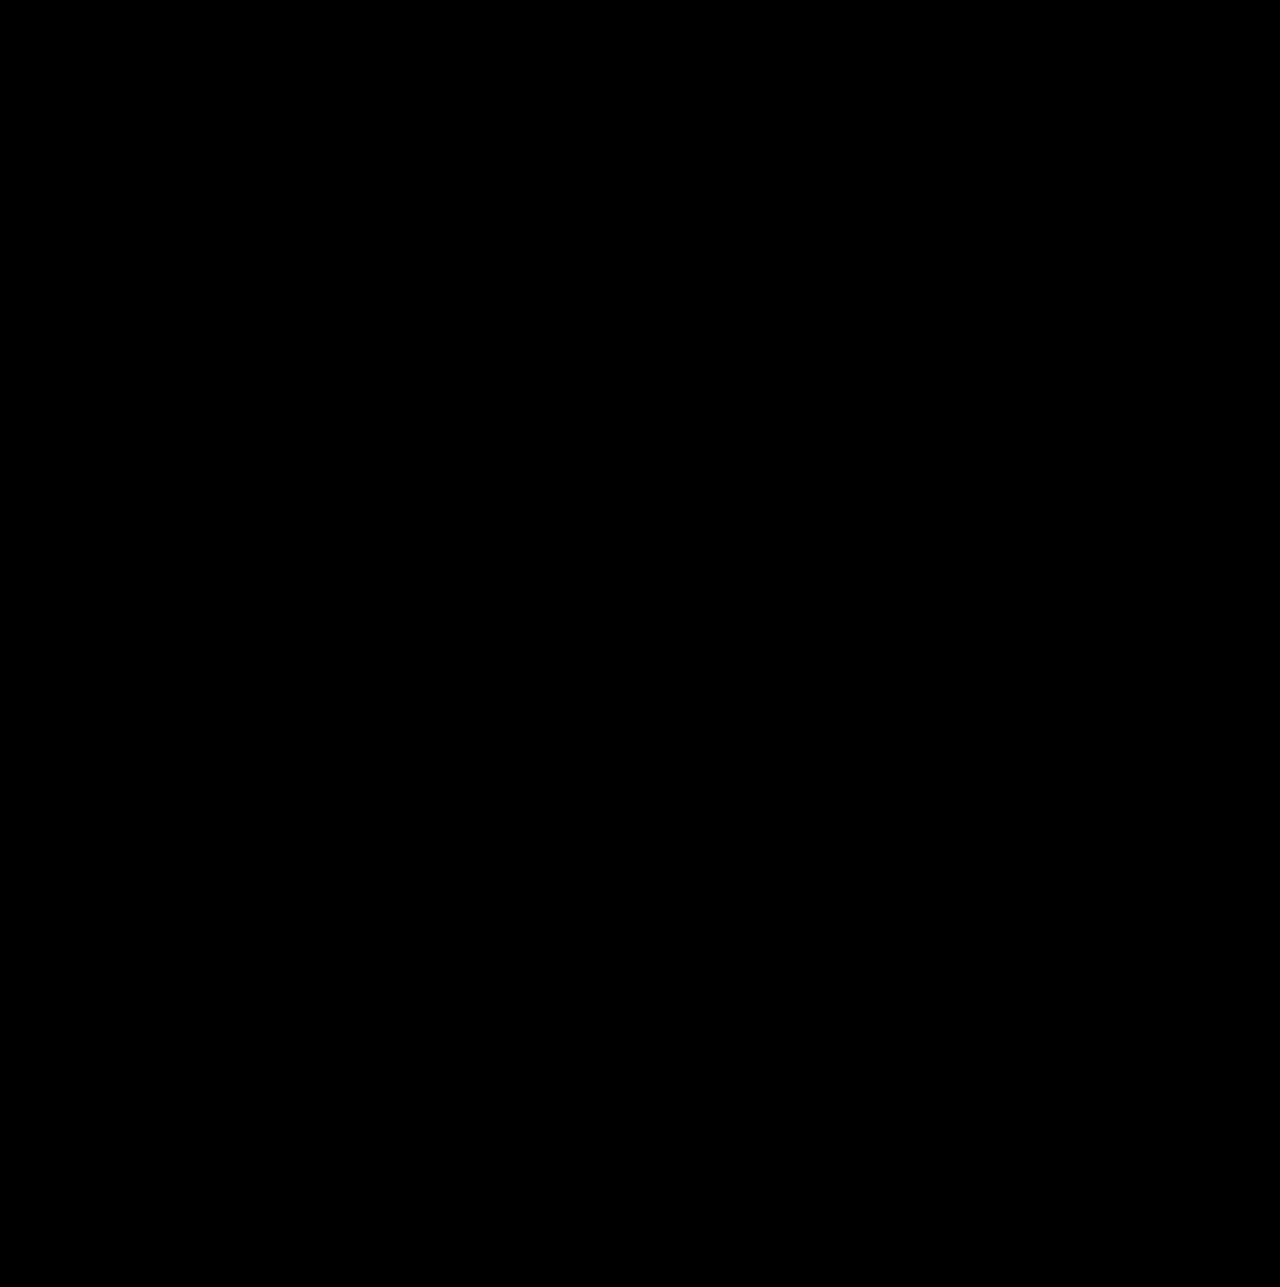
==== index.html @ ae32eaea "first upload" ====
<!DOCTYPE html>
<html>
<head>
<meta content='IE=edge' http-equiv='X-UA-Compatible'>
<meta charset='utf-8'>
<meta content='width=device-width, initial-scale=1.0' name='viewport'>
<title>Wheel</title>
<!-- %link(rel="apple-touch-icon-precomposed" sizes="144x144" href="img/apple-touch-icon-144-precomposed.png") -->
<!-- %link(rel="apple-touch-icon-precomposed" sizes="114x114" href="img/apple-touch-icon-114-precomposed.png") -->
<!-- %link(rel="apple-touch-icon-precomposed" sizes="72x72" href="img/apple-touch-icon-72-precomposed.png") -->
<!-- %link(rel="apple-touch-icon-precomposed" href="img/apple-touch-icon-57-precomposed.png") -->
<link href='img/favicon.png' rel='shortcut icon'>
<link href='./css/bootstrap.min.css' rel='stylesheet'>
<script src='./js/jquery.min.js'></script>
<script src='./js/jquery_rotate.js'></script>
<script src='./js/bootstrap.min.js'></script>
<script src='./js/main.js'></script>
<link href='./css/styles.min.css' rel='stylesheet'>

</head>
<body class='login'>
<div class='account fadeInAni'>
<h4>勇者阿，輸入你的名字吧！</h4>
<h6>The Brave, tell me your name!</h6>
<br>
<form>
<input autofocus class='username' name='username' placeholder='Your name.' type='text'>
<input class='loginBtn' type='submit' value='Send'>
</form>
</div>
<div class='bg'>
<img src='img/login_bg.png'>
</div>
</body>
</html>
---- css/styles.min.css ----
@media (max-width:768px){body{background:#000}.bg{width:60%}.wingsLAni,.wingsRAni{width:50%!important}.mask.result>.pic,.wheel,.wheel>img{width:75%}.footer>.left{width:50%}.footer>.left>img{width:45%}.footer>.right{width:50%}.footer>.right>img{width:45%}.reward{width:90%}.mask>input.mail{width:60%}.mask.result>.pic,.mask.result>.pic>img{width:100%}.mask>p.tip>img{width:25%}}@media (min-width:1024px) and (max-width:1299px){.mask.result>.pic,.wheel,.wheel>img{width:50%}.footer>.left{width:40%}.footer>.left>img{width:35%}.footer>.right{width:40%}.footer>.right>img{width:35%}.reward{width:30%}.mask>p.tip>img{width:10%}}@media (min-width:1300px){.bg{width:50%}.wingsLAni,.wingsRAni{display:block}.footer>.left,.mask.result>.pic,.wheel,.wheel>img{width:40%}.footer>.left>img{width:35%}.footer>.right{width:40%}.footer>.right>img{width:35%}.reward{width:30%}.mask>p.tip>img{width:10%}.mask>input.mail{width:30%}}body::-webkit-scrollbar{width:.5em}body::-webkit-scrollbar-track{box-shadow:inset 0 0 6px transparent;background:rgba(0,0,0,.5)}body::-webkit-scrollbar-thumb{background-color:rgba(0,0,0,.6);outline:0 solid red;border-radius:5px}body{font-family:Microsoft JhengHei,Arial;background:url(../img/bg-22.jpg) 50% no-repeat fixed;background-size:cover}a{text-descoration:none}::-moz-selection{background:#05437a;color:#fff}::selection{background:#05437a;color:#fff}*{box-sizing:border}.wheel{margin:0 auto}.wheel img{position:absolute;top:-30em;opacity:0;transition:all .6s cubic-bezier(0,0,.29,1.46)}.wheel>img.wingsBG{opacity:0;top:0;animation:m 1s 1 linear forwards 2.8s}.wheel>img:not(img.wheelBG){pointer-events:none}.reward{margin:0 auto;background:#a58667;border:8px solid #c6a881;padding:1em;border-radius:10px;display:none}.reward>ul{padding:0;list-style:none;margin:0}.reward>ul>li{padding:.2em .4em;font-size:12pt;color:#fff;font-weight:700}body>.wheel .wingsL,body>.wheel>.wingsR{transform:scale(0);opacity:0}body>.wheel>.wingsL{left:20%;transform:scale(0)}body>.wheel>.wingsR{right:5%}h4,h6{color:#fff}.footer{pointer-events:none;opacity:0;animation:m 2.5s 1 linear forwards 5.5s}.footer>.left{float:left}.footer>.left>img{position:fixed;bottom:0;left:0}.footer>.right{float:right}.footer>.right>img{position:fixed;bottom:0;right:0}.master{animation:f 1s infinite linear}.birdL{animation:g 1s infinite linear}.birdR{animation:h 1s infinite linear}.elfL{animation:i 1s infinite linear}.elfR{animation:j 1s infinite linear}.wingsLAni{animation:k 2s 1 linear forwards 3.4s}.wingsRAni{animation:l 2s 1 linear forwards 3.4s}.wingsLMove{left:7%}.wingsLMove,.wingsRMove{transform:scale(1) rotate(0deg);animation:n 2s infinite linear}.wingsRMove{right:7%}.wheel>img.wingsBGMove{opacity:1;animation:o 2s infinite linear}.reward{color:#fff}.reward .username{font-size:18pt;font-weight:700;text-align:center}.reward .userdata{font-weight:700}.reward .userdata .chance{display:inline-block}.reward .userdata .isgoodGuy{float:right}.mask{position:fixed;width:100%;height:100%;background:rgba(0,0,0,.58);top:0;text-align:center}.mask>p.tip{color:#fff;font-size:18pt;font-weight:700;position:relative;top:40%}.mask>input.mail{position:-webkit-sticky;position:sticky;top:40%;font-size:14pt}.mask>.button{position:relative;bottom:-65%}.mask>.button>button{border:0;color:#fff;font-size:14pt;font-weight:700;margin:0 .3em;padding:.5em 1.5em}.mask>.button>.confirm{background:#53b7a0}.mask>.button>.cancel{background:#de6969}.mask>.button>.confirm:hover{font-size:12pt;background:#518e80}.mask>.button>.cancel:hover{font-size:12pt;background:#a75353}.mask.result{background:rgba(0,0,0,.78)}.mask.result>.pic{margin:0 auto}.mask.result>.pic>img{position:absolute;display:block}.mask.result>.pic>img:nth-child(2){animation:n 1s infinite linear}.mask.result>p{color:#fff;font-weight:700;font-size:20pt}.login{background:#000;text-align:center}.login>.account{background:#000;padding:4em 0;position:absolute;left:0%;top:calc(50% - 83px);z-index:1;width:100%;opacity:0}.login>.account>p{color:#fff;font-weight:700}.login>.account>form>input.username{background:transparent;border:1px solid #fff;color:#fff}.login>.account>form>::-webkit-input-placeholder{color:#fff}.login>.account>form>:-moz-placeholder,.login>.account>form>::-moz-placeholder{color:#fff}.login>.account>form>:-ms-input-placeholder{color:#fff}.login>.account>form>input[type=submit]{background:#f28830;border:0;color:#fff;padding:.15em 1em}.login>.bg{margin:.5em auto 0}.login>.bg>img{width:100%;opacity:0;animation:a 2s linear 0s,b 180s infinite linear 2s}.bgWhite{animation:d 1s 1 linear forwards 1s}.opacity-0{animation:c 1s 1 linear forwards;transform:scale(0)}.bgScale{animation:e 1s 1 linear forwards 1s}.fadeInAni{animation:m 2s 1 linear 2s forwards}@keyframes a{0%{opacity:0;transform:scale(-1)}30%{opacity:.5;transform:scale(.2)}60%{opacity:1;transform:scale(1.2)}70%{opacity:1;transform:scale(1)}}@keyframes b{0%{opacity:1;transform:rotate(0);animation-duration:1s}50%{opacity:1;transform:rotate(1turn)}to{opacity:1;transform:rotate(2turn)}}@keyframes c{0%{opacity:1;transform:scale(1)}30%{transform:scale(2)}70%{opacity:0;transform:scale(0)}}@keyframes d{0%{background:#000}to{background:#fff}}@keyframes e{0%{transform:scale(1) rotate(0deg)}to{transform:scale(3) rotate(2turn)}}@keyframes f{0%{bottom:0}50%{bottom:10px}10%{bottom:0}}@keyframes g{0%{left:0}25%{left:10px}50%{left:0}75%{left:-10px}to{left:0}}@keyframes h{0%{right:0}25%{right:10px}50%{right:0}75%{right:-10px}to{right:0}}@keyframes i{0%{left:0;bottom:0}25%{left:-10px;bottom:10px}50%{left:-5px;bottom:15px}75%{left:-10px;bottom:10px}to{left:0;bottom:0}}@keyframes j{0%{right:0;bottom:0}25%{right:-10px;bottom:10px}50%{right:-5px;bottom:15px}75%{right:-10px;bottom:10px}to{right:0;bottom:0}}@keyframes k{0%{transform:scale(0) rotate(0deg);opacity:0}5%{transform:scale(.8) rotate(0deg);left:15%;opacity:0}30%{transform:scale(1.4) rotate(8deg);left:10%;opacity:1}to{transform:scale(1) rotate(0deg);left:7%}}@keyframes l{0%{transform:scale(0) rotate(0deg);opacity:0;right:8%}5%{transform:scale(.8) rotate(0deg);right:8%;opacity:0}30%{transform:scale(1.4) rotate(-8deg);right:7%;opacity:1}to{transform:scale(1) rotate(0deg);right:7.3%}}@keyframes m{0%{opacity:0}to{opacity:1}}@keyframes n{0%{top:0}25%{top:.5%}50%{top:0}75%{top:-.5%}to{top:0}}@keyframes o{0%{top:0}25%{top:-.5%}50%{top:0}75%{top:.5%}to{top:0}}
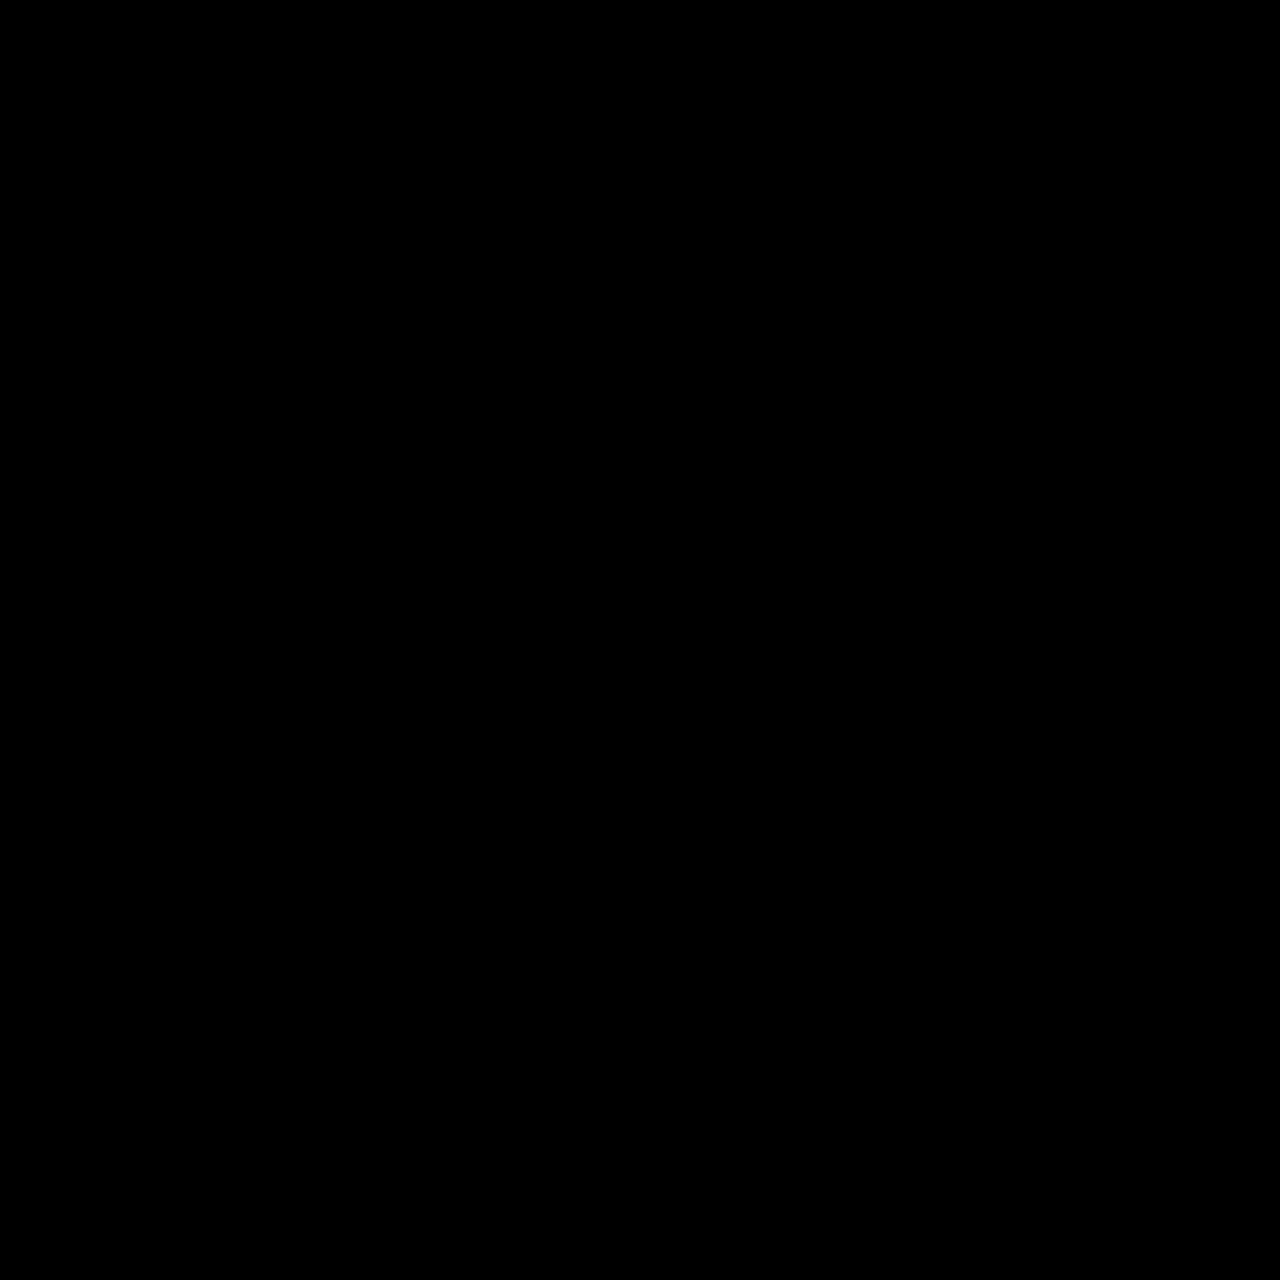
==== commit 68e0b9ca: "use main.min.js and delete nouse file." ====
--- a/index.html
+++ b/index.html
@@ -10,11 +10,9 @@
 <!-- %link(rel="apple-touch-icon-precomposed" sizes="72x72" href="img/apple-touch-icon-72-precomposed.png") -->
 <!-- %link(rel="apple-touch-icon-precomposed" href="img/apple-touch-icon-57-precomposed.png") -->
 <link href='img/favicon.png' rel='shortcut icon'>
-<link href='./css/bootstrap.min.css' rel='stylesheet'>
 <script src='./js/jquery.min.js'></script>
 <script src='./js/jquery_rotate.js'></script>
-<script src='./js/bootstrap.min.js'></script>
-<script src='./js/main.js'></script>
+<script src='./js/main.min.js'></script>
 <link href='./css/styles.min.css' rel='stylesheet'>
 
 </head>
